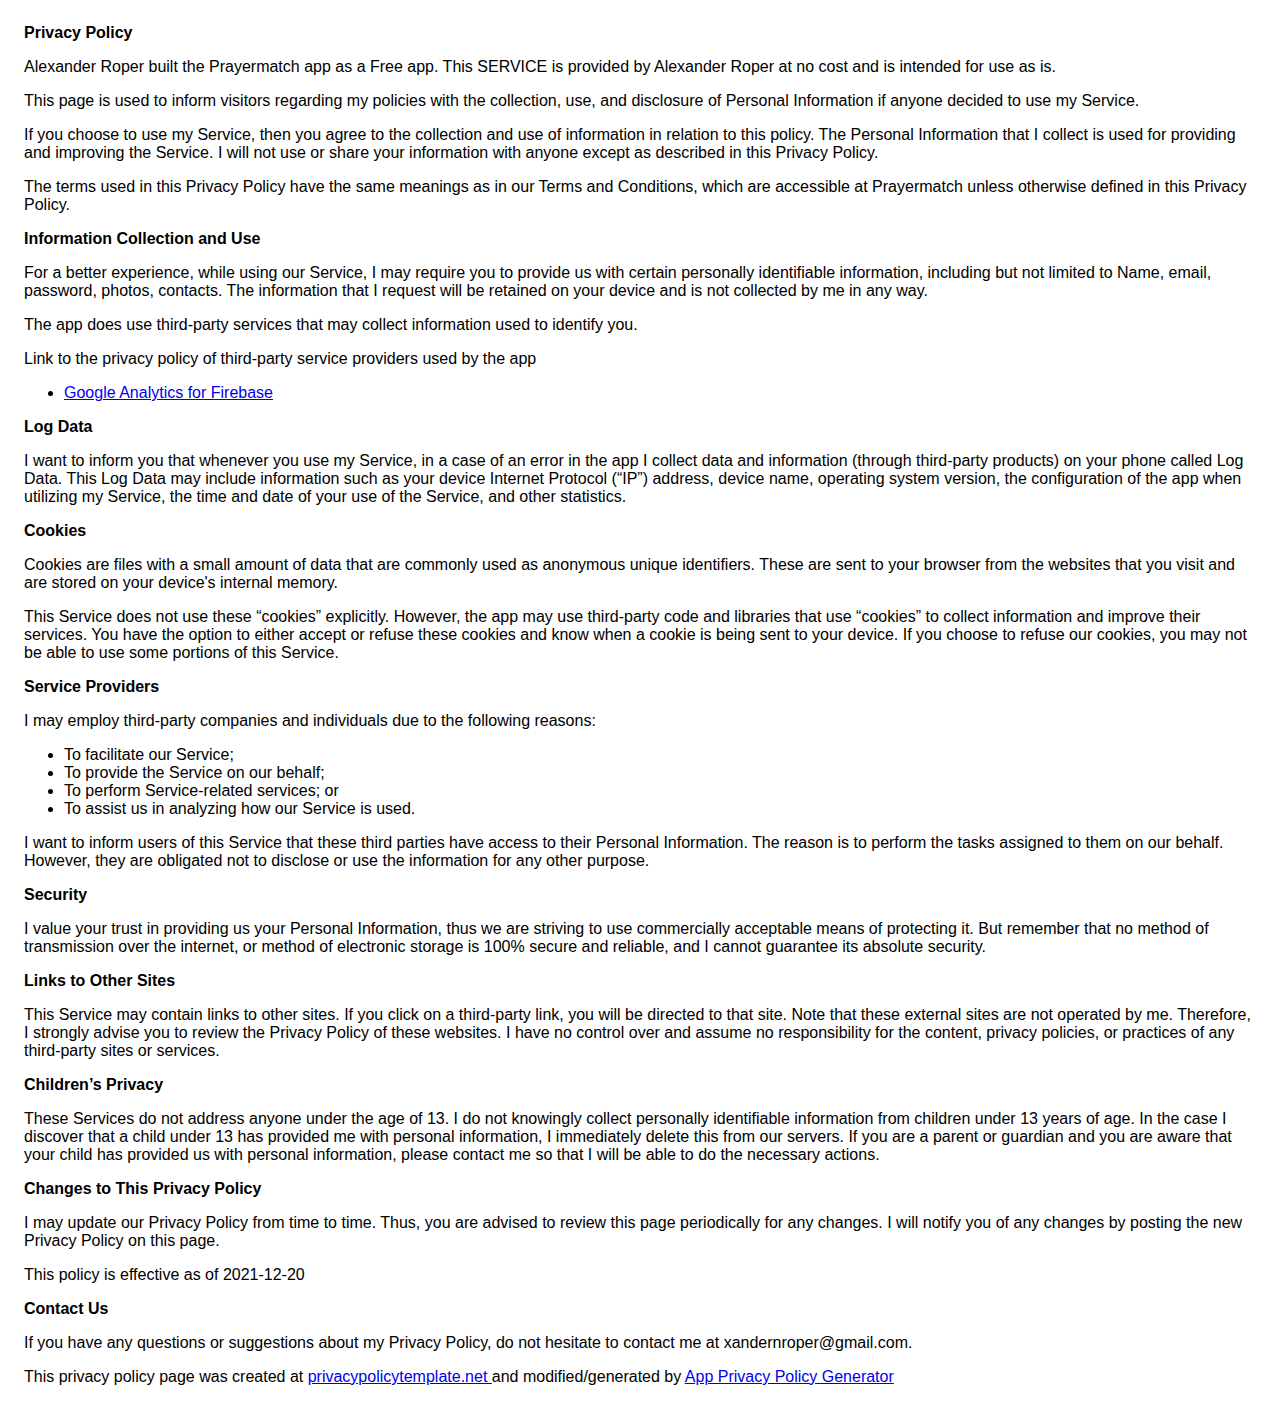
==== privacy.html @ 46a6a725 "Addtion of Privacy policy" ====
<!DOCTYPE html>
<html>

<head>
    <meta charset='utf-8'>
    <meta name='viewport' content='width=device-width'>
    <title>Privacy Policy</title>
    <style>
        body {
            font-family: 'Helvetica Neue', Helvetica, Arial, sans-serif;
            padding: 1em;
        }
    </style>
</head>

<body>
    <strong>Privacy Policy</strong>
    <p>
        Alexander Roper built the Prayermatch app as
        a Free app. This SERVICE is provided by
        Alexander Roper at no cost and is intended for use as
        is.
    </p>
    <p>
        This page is used to inform visitors regarding my
        policies with the collection, use, and disclosure of Personal
        Information if anyone decided to use my Service.
    </p>
    <p>
        If you choose to use my Service, then you agree to
        the collection and use of information in relation to this
        policy. The Personal Information that I collect is
        used for providing and improving the Service. I will not use or share your information with
        anyone except as described in this Privacy Policy.
    </p>
    <p>
        The terms used in this Privacy Policy have the same meanings
        as in our Terms and Conditions, which are accessible at
        Prayermatch unless otherwise defined in this Privacy Policy.
    </p>
    <p><strong>Information Collection and Use</strong></p>
    <p>
        For a better experience, while using our Service, I
        may require you to provide us with certain personally
        identifiable information, including but not limited to Name, email, password, photos, contacts. The information
        that
        I request will be retained on your device and is not collected by me in any way.
    </p>
    <div>
        <p>
            The app does use third-party services that may collect
            information used to identify you.
        </p>
        <p>
            Link to the privacy policy of third-party service providers used
            by the app
        </p>
        <ul>
            <!---->
            <!---->
            <li><a href="https://firebase.google.com/policies/analytics" target="_blank"
                    rel="noopener noreferrer">Google Analytics for Firebase</a></li>
            <!---->
            <!---->
            <!---->
            <!---->
            <!---->
            <!---->
            <!---->
            <!---->
            <!---->
            <!---->
            <!---->
            <!---->
            <!---->
            <!---->
            <!---->
            <!---->
            <!---->
            <!---->
            <!---->
            <!---->
            <!---->
            <!---->
            <!---->
            <!---->
        </ul>
    </div>
    <p><strong>Log Data</strong></p>
    <p>
        I want to inform you that whenever you
        use my Service, in a case of an error in the app
        I collect data and information (through third-party
        products) on your phone called Log Data. This Log Data may
        include information such as your device Internet Protocol
        (“IP”) address, device name, operating system version, the
        configuration of the app when utilizing my Service,
        the time and date of your use of the Service, and other
        statistics.
    </p>
    <p><strong>Cookies</strong></p>
    <p>
        Cookies are files with a small amount of data that are
        commonly used as anonymous unique identifiers. These are sent
        to your browser from the websites that you visit and are
        stored on your device's internal memory.
    </p>
    <p>
        This Service does not use these “cookies” explicitly. However,
        the app may use third-party code and libraries that use
        “cookies” to collect information and improve their services.
        You have the option to either accept or refuse these cookies
        and know when a cookie is being sent to your device. If you
        choose to refuse our cookies, you may not be able to use some
        portions of this Service.
    </p>
    <p><strong>Service Providers</strong></p>
    <p>
        I may employ third-party companies and
        individuals due to the following reasons:
    </p>
    <ul>
        <li>To facilitate our Service;</li>
        <li>To provide the Service on our behalf;</li>
        <li>To perform Service-related services; or</li>
        <li>To assist us in analyzing how our Service is used.</li>
    </ul>
    <p>
        I want to inform users of this Service
        that these third parties have access to their Personal
        Information. The reason is to perform the tasks assigned to
        them on our behalf. However, they are obligated not to
        disclose or use the information for any other purpose.
    </p>
    <p><strong>Security</strong></p>
    <p>
        I value your trust in providing us your
        Personal Information, thus we are striving to use commercially
        acceptable means of protecting it. But remember that no method
        of transmission over the internet, or method of electronic
        storage is 100% secure and reliable, and I cannot
        guarantee its absolute security.
    </p>
    <p><strong>Links to Other Sites</strong></p>
    <p>
        This Service may contain links to other sites. If you click on
        a third-party link, you will be directed to that site. Note
        that these external sites are not operated by me.
        Therefore, I strongly advise you to review the
        Privacy Policy of these websites. I have
        no control over and assume no responsibility for the content,
        privacy policies, or practices of any third-party sites or
        services.
    </p>
    <p><strong>Children’s Privacy</strong></p>
    <div>
        <p>
            These Services do not address anyone under the age of 13.
            I do not knowingly collect personally
            identifiable information from children under 13 years of age. In the case
            I discover that a child under 13 has provided
            me with personal information, I immediately
            delete this from our servers. If you are a parent or guardian
            and you are aware that your child has provided us with
            personal information, please contact me so that
            I will be able to do the necessary actions.
        </p>
    </div>
    <!---->
    <p><strong>Changes to This Privacy Policy</strong></p>
    <p>
        I may update our Privacy Policy from
        time to time. Thus, you are advised to review this page
        periodically for any changes. I will
        notify you of any changes by posting the new Privacy Policy on
        this page.
    </p>
    <p>This policy is effective as of 2021-12-20</p>
    <p><strong>Contact Us</strong></p>
    <p>
        If you have any questions or suggestions about my
        Privacy Policy, do not hesitate to contact me at xandernroper@gmail.com.
    </p>
    <p>This privacy policy page was created at <a href="https://privacypolicytemplate.net" target="_blank"
            rel="noopener noreferrer">privacypolicytemplate.net </a>and modified/generated by <a
            href="https://app-privacy-policy-generator.nisrulz.com/" target="_blank" rel="noopener noreferrer">App
            Privacy Policy Generator</a></p>
</body>

</html>
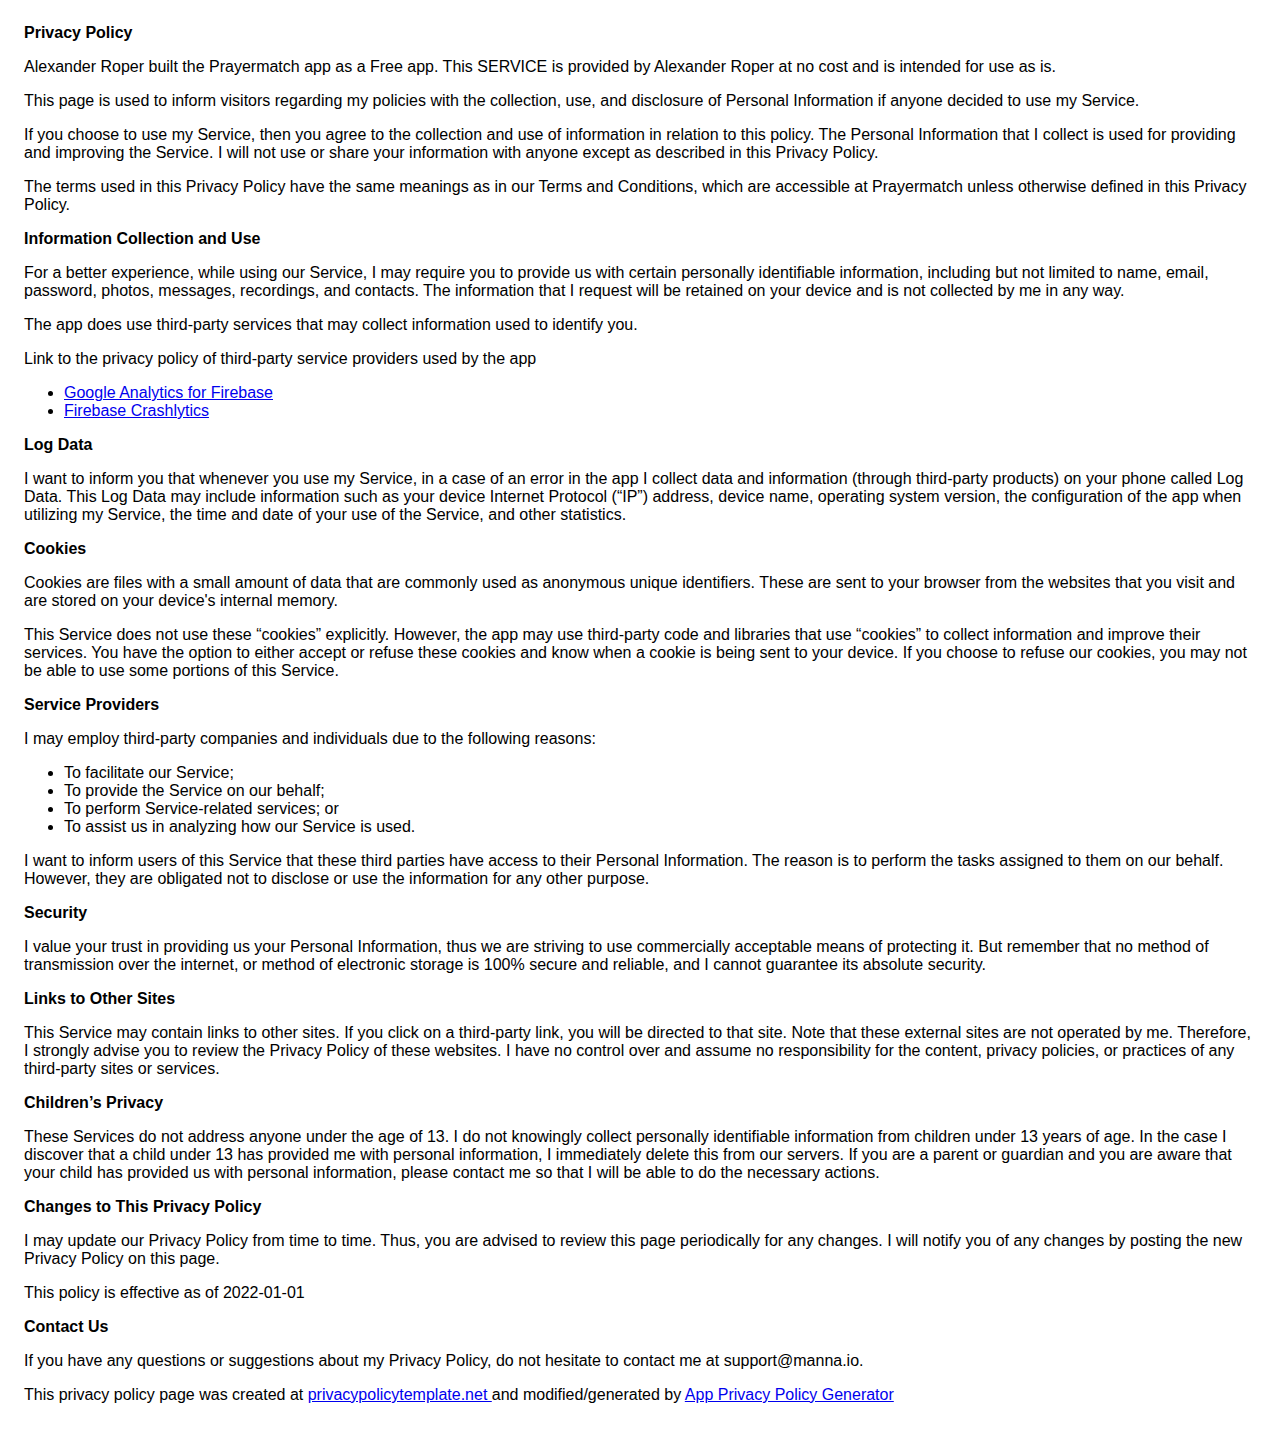
==== commit e33e046a: "Privacy and Terms first" ====
--- a/privacy.html
+++ b/privacy.html
@@ -42,8 +42,8 @@
     <p>
         For a better experience, while using our Service, I
         may require you to provide us with certain personally
-        identifiable information, including but not limited to Name, email, password, photos, contacts. The information
-        that
+        identifiable information, including but not limited to name, email, password, photos, messages, recordings, and
+        contacts. The information that
         I request will be retained on your device and is not collected by me in any way.
     </p>
     <div>
@@ -60,7 +60,8 @@
             <!---->
             <li><a href="https://firebase.google.com/policies/analytics" target="_blank"
                     rel="noopener noreferrer">Google Analytics for Firebase</a></li>
-            <!---->
+            <li><a href="https://firebase.google.com/support/privacy/" target="_blank"
+                    rel="noopener noreferrer">Firebase Crashlytics</a></li>
             <!---->
             <!---->
             <!---->
@@ -175,11 +176,11 @@
         notify you of any changes by posting the new Privacy Policy on
         this page.
     </p>
-    <p>This policy is effective as of 2021-12-20</p>
+    <p>This policy is effective as of 2022-01-01</p>
     <p><strong>Contact Us</strong></p>
     <p>
         If you have any questions or suggestions about my
-        Privacy Policy, do not hesitate to contact me at xandernroper@gmail.com.
+        Privacy Policy, do not hesitate to contact me at support@manna.io.
     </p>
     <p>This privacy policy page was created at <a href="https://privacypolicytemplate.net" target="_blank"
             rel="noopener noreferrer">privacypolicytemplate.net </a>and modified/generated by <a
